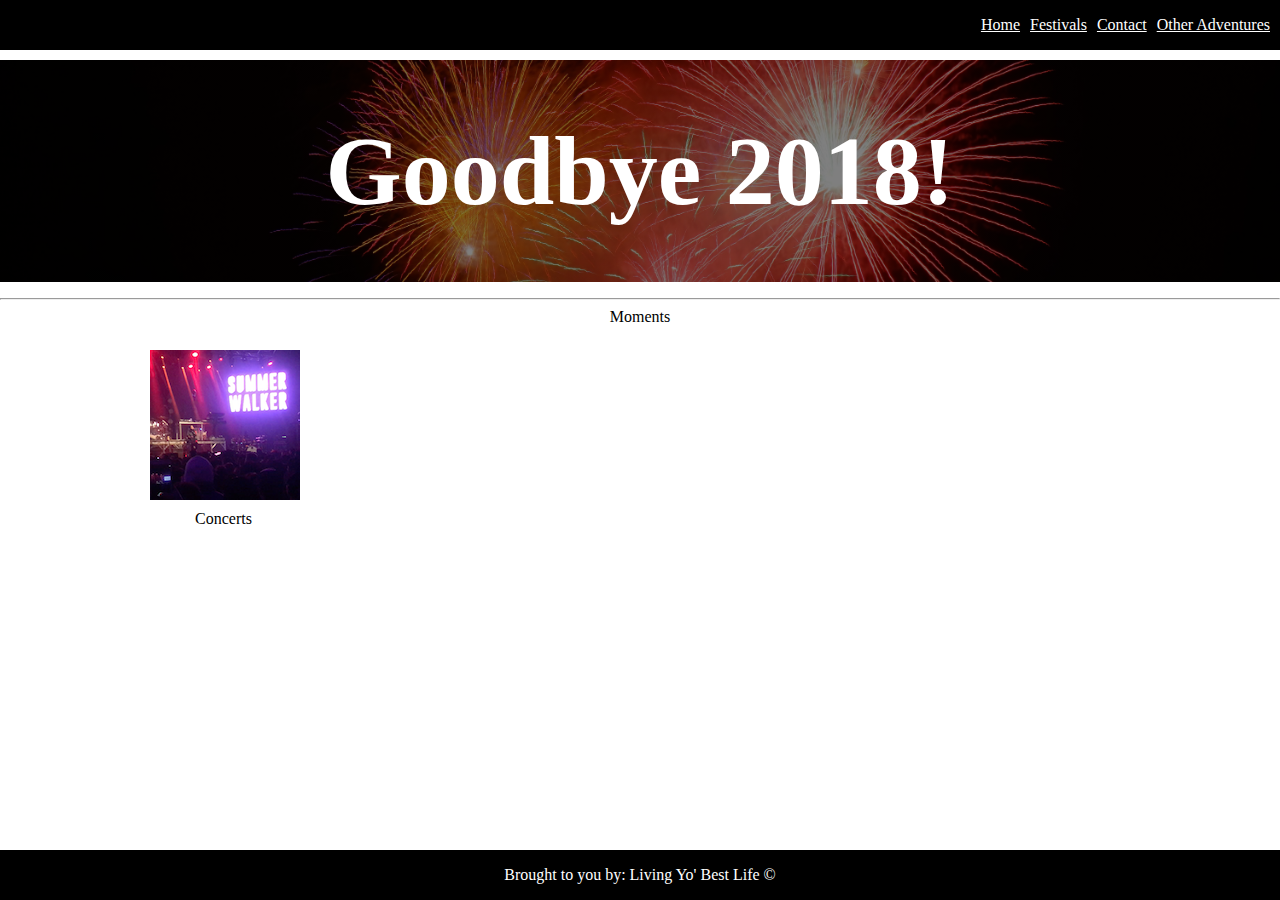
==== index.html @ 3e59da34 "concerts image with caption added. Not linked to page/videos yet" ====
<!DOCTYPE html>
<html lang="en" dir="ltr">
  <head>
    <meta charset="utf-8">
    <!-- Link to CSS Style Sheet-->
    <link rel="stylesheet" href="assets/style.css">
    <title>Best of 2018</title>
  </head>

  <body> <!-- body -->

    <div class="header">
            <ul> <!-- nav bar links-->
              <li><a class="navbarLinks" href="#home">Home</a></li>
              <li><a href="#festLink">Festivals</a></li>
              <li><a href="#concertLink">Contact</a></li>
              <li><a href="#adventureLink"> Other Adventures </a></li>
            </ul>
    </div>

    <div class="fireworks-image">
        <div class="goodbye-text">
        <h1>Goodbye 2018! </h1>
  </div>
</div>

<div class="moments-container">
      <hr> <!-- line/page break -->
        <div class="moments-text-container">
      Moments
      </div>
      <div class="concertsImage">
        <div class ="concertsImage-Text">Concerts</div>
      </div>

    </div> <!-- div closing "moments-container"  -->



  </body> <!-- end of body -->

  <div class="footer">
  <p>Brought to you by: Living Yo' Best Life ©</p>
</div>

</html>
---- assets/style.css ----
html, body{
  margin: 0;
  height: 100%;
}

.header {
  background: black;
  overflow: hidden;
}


/* unordered list box (area that surrounds navbar links) */
 ul {
  list-style-type: none;
  float: right;
  list-style-position: inside;
}

/* list - navbar links*/
li {
  color: white;
  float: left;
  padding-right: 10px; /* controls space between links*/
}

.header a {
  color: white;
}

.footer {
   position: fixed;
   left: 0;
   bottom: 0;
   width: 100%;
   background-color: black;
   color: white;
   text-align: center;
}


/* The fireworks image */
.fireworks-image {
  /* Use "linear-gradient" to add a darken background effect to the image (photographer.jpg). This will make the text easier to read */
  background-image: linear-gradient(rgba(0, 0, 0, 0.5), rgba(0, 0, 0, 0.5)), url("images/banner/fireworks-web-banner.jpg");

  /* Set a specific height */
  height: 222px;

  /* Position and center the image to scale nicely on all screens */
  background-position: center;
  background-repeat: no-repeat;
  background-size: cover;
  position: relative;
  margin-top: 10px;

}

/* Place text in the middle of the image */
.goodbye-text {
  text-align: center;
  font-size: 49px;
  position: absolute;
  top: 50%;
  left: 50%;
  transform: translate(-50%, -50%);
  color: white;
}

/* properties for page (line) seperator line under fireworks image */
hr {
  display: block;
  margin-top: 1em;
  margin-bottom: 0.5em;
  margin-left: auto;
  margin-right: auto;
  border-style: inset;
  border-width: 1px;
}

.moments-container{
  height: 270px;
  margin: 0px;

}

.moments-text-container{
  text-align: center;
}


.concertsImage{
  background-image: url("images/moment-images/Concerts.png");
  height: 150px;
  width: 150px;
  position: absolute;
  left: 150px;
  top: 350px;
  margin-bottom: 45px;
}

.concertsImage-Text{
  background-color: white;
  align: center;
  position: absolute;
  top: 160px;
  left: 45px;
}
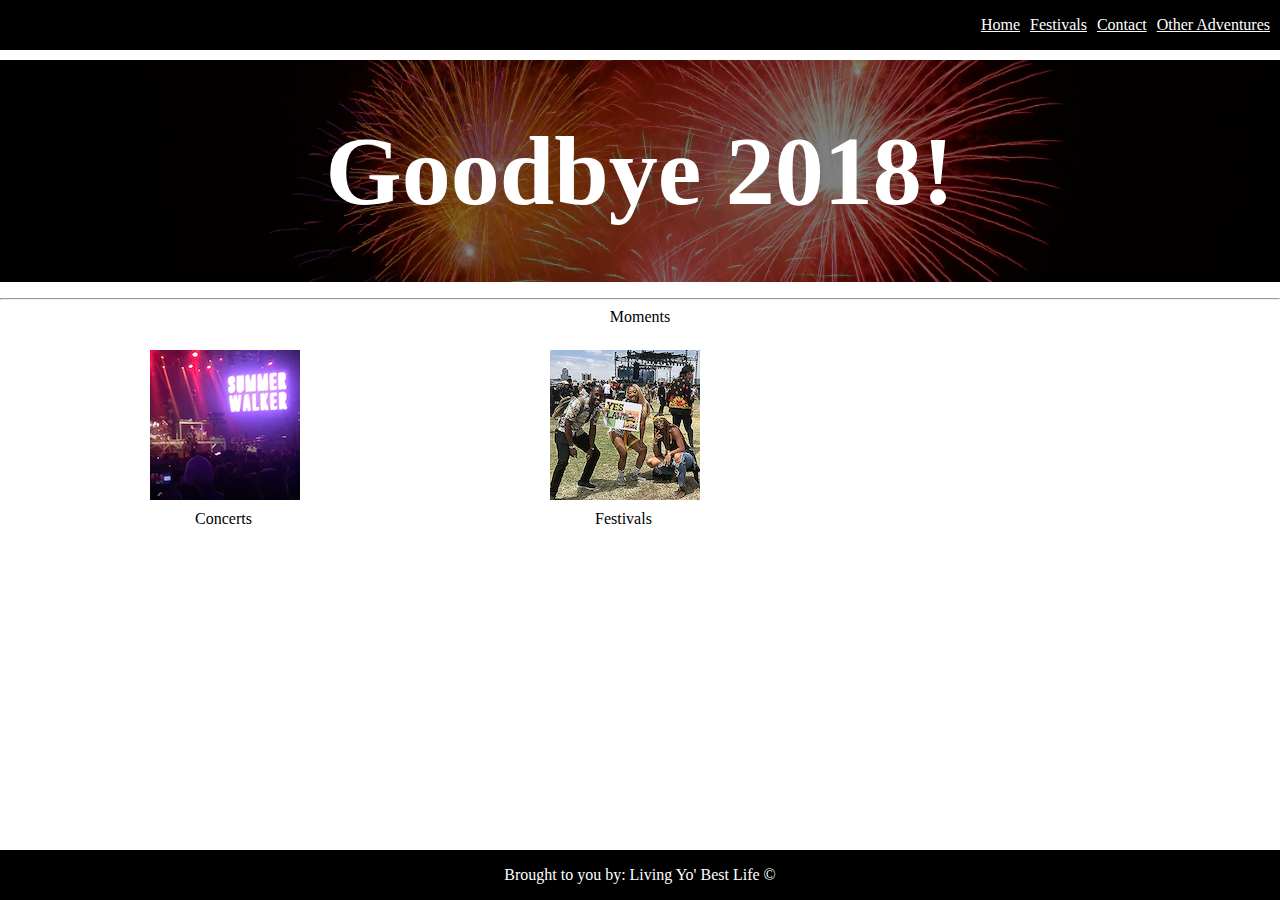
==== commit 5f613192: "festival image with caption added. Not linked to page/videos yet" ====
--- a/index.html
+++ b/index.html
@@ -24,14 +24,20 @@
   </div>
 </div>
 
-<div class="moments-container">
+<div class="moments-container"> <!-- div of "moments-container"  -->
       <hr> <!-- line/page break -->
         <div class="moments-text-container">
       Moments
       </div>
+
       <div class="concertsImage">
         <div class ="concertsImage-Text">Concerts</div>
       </div>
+
+      <div class="festivalsImage">
+        <div class ="festivalsImage-Text">Festivals</div>
+      </div>
+
 
     </div> <!-- div closing "moments-container"  -->
 
--- a/assets/style.css
+++ b/assets/style.css
@@ -105,3 +105,21 @@
   top: 160px;
   left: 45px;
 }
+
+.festivalsImage{
+  background-image: url("images/moment-images/festivals.png");
+  height: 150px;
+  width: 150px;
+  position: absolute;
+  left: 550px;
+  top: 350px;
+  margin-bottom: 45px;
+}
+
+.festivalsImage-Text{
+  background-color: white;
+  align: center;
+  position: absolute;
+  top: 160px;
+  left: 45px;
+}
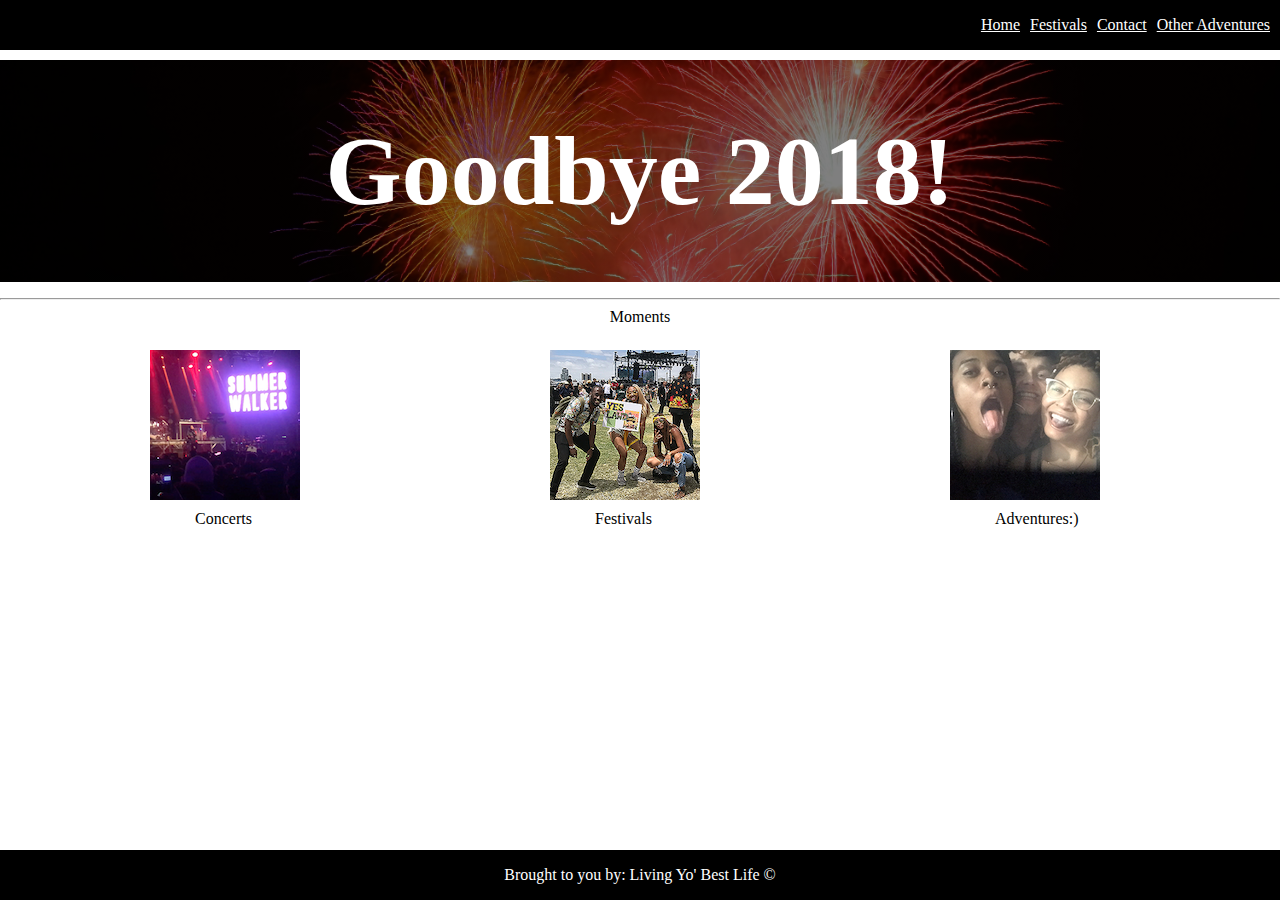
==== commit c72584ee: "adventures image with caption added. Not linked to page/videos yet" ====
--- a/index.html
+++ b/index.html
@@ -38,6 +38,10 @@
         <div class ="festivalsImage-Text">Festivals</div>
       </div>
 
+      <div class="adventuresImage">
+        <div class ="adventuresImage-Text">Adventures:)</div>
+      </div>
+
 
     </div> <!-- div closing "moments-container"  -->
 
--- a/assets/style.css
+++ b/assets/style.css
@@ -123,3 +123,21 @@
   top: 160px;
   left: 45px;
 }
+
+.adventuresImage{
+  background-image: url("images/moment-images/adventures.png");
+  height: 150px;
+  width: 150px;
+  position: absolute;
+  left: 950px;
+  top: 350px;
+  margin-bottom: 45px;
+}
+
+.adventuresImage-Text{
+  background-color: white;
+  align: center;
+  position: absolute;
+  top: 160px;
+  left: 45px;
+}
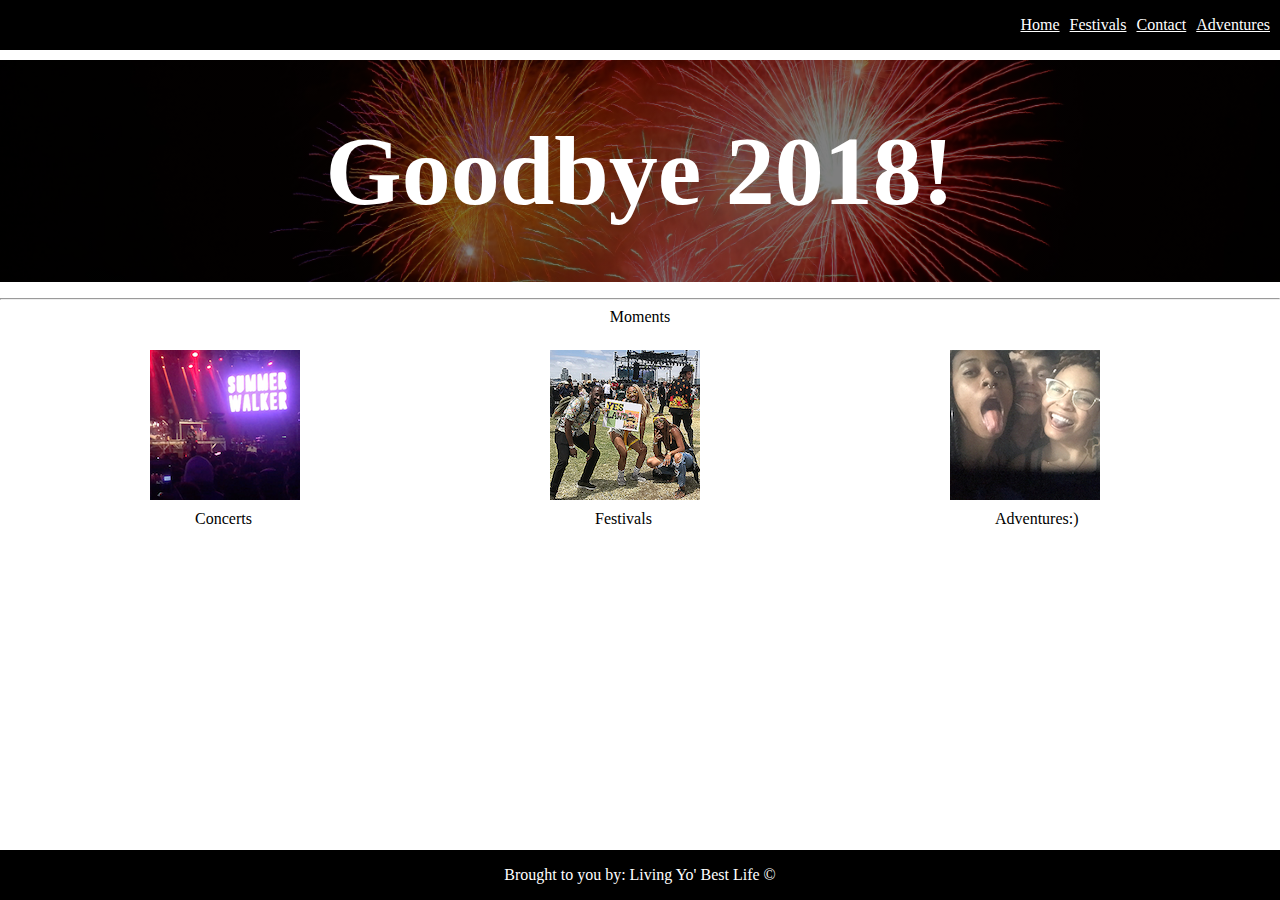
==== commit e8af593e: "linked subpages html files" ====
--- a/index.html
+++ b/index.html
@@ -11,10 +11,10 @@
 
     <div class="header">
             <ul> <!-- nav bar links-->
-              <li><a class="navbarLinks" href="#home">Home</a></li>
-              <li><a href="#festLink">Festivals</a></li>
-              <li><a href="#concertLink">Contact</a></li>
-              <li><a href="#adventureLink"> Other Adventures </a></li>
+              <li><a class="navbarLinks" href="index.html">Home</a></li>
+              <li><a href="festivals.html">Festivals</a></li>
+              <li><a href="concerts.html">Contact</a></li>
+              <li><a href="adventures.html">Adventures </a></li>
             </ul>
     </div>
 
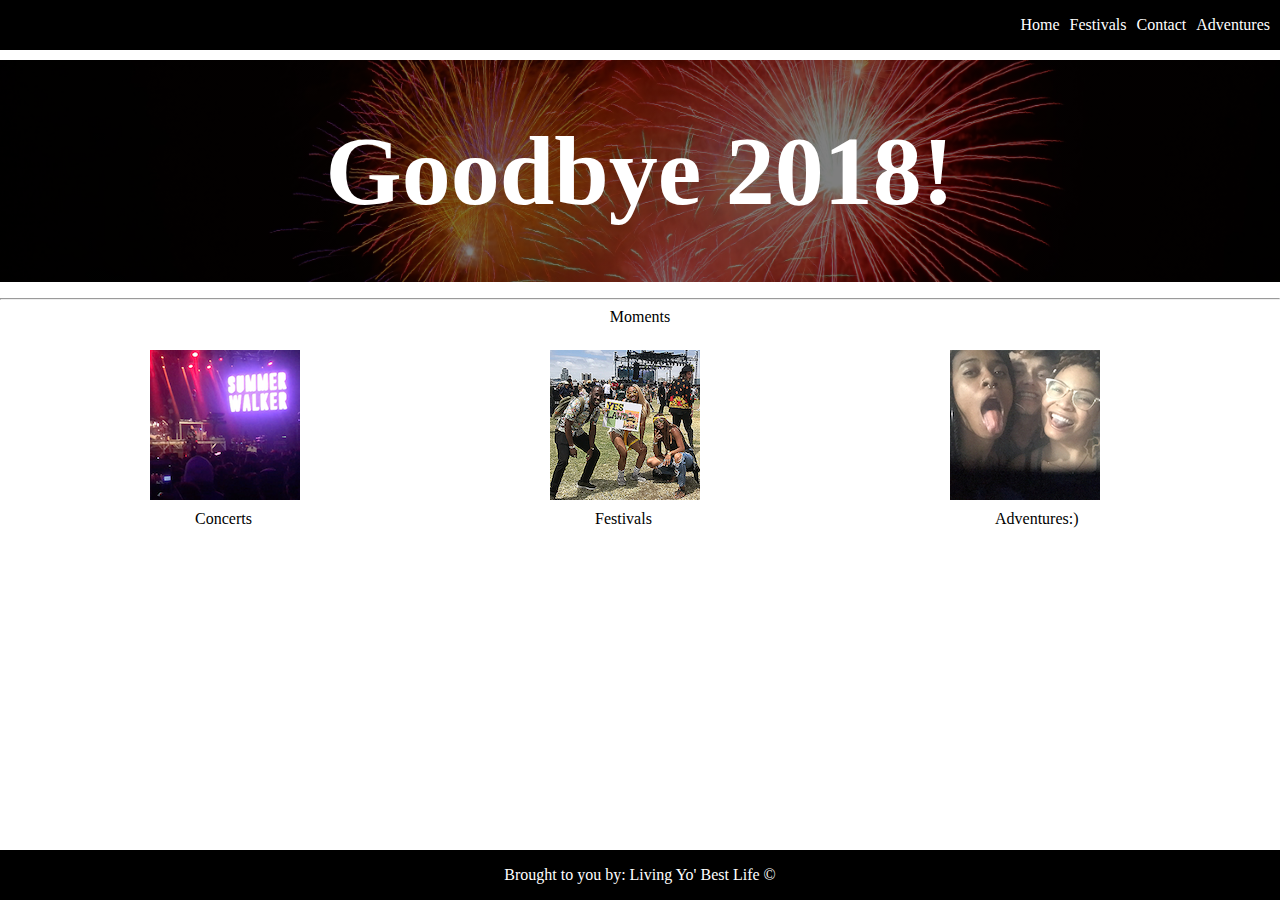
==== commit c42a78ce: "got rid of navbar links underline" ====
--- a/index.html
+++ b/index.html
@@ -12,9 +12,9 @@
     <div class="header">
             <ul> <!-- nav bar links-->
               <li><a class="navbarLinks" href="index.html">Home</a></li>
-              <li><a href="festivals.html">Festivals</a></li>
-              <li><a href="concerts.html">Contact</a></li>
-              <li><a href="adventures.html">Adventures </a></li>
+              <li><a class="navbarLinks" href="festivals.html">Festivals</a></li>
+              <li><a class="navbarLinks" href="concerts.html">Contact</a></li>
+              <li><a class="navbarLinks" href="adventures.html">Adventures </a></li>
             </ul>
     </div>
 
--- a/assets/style.css
+++ b/assets/style.css
@@ -21,6 +21,10 @@
   color: white;
   float: left;
   padding-right: 10px; /* controls space between links*/
+}
+
+.navbarLinks{
+  text-decoration: none;
 }
 
 .header a {
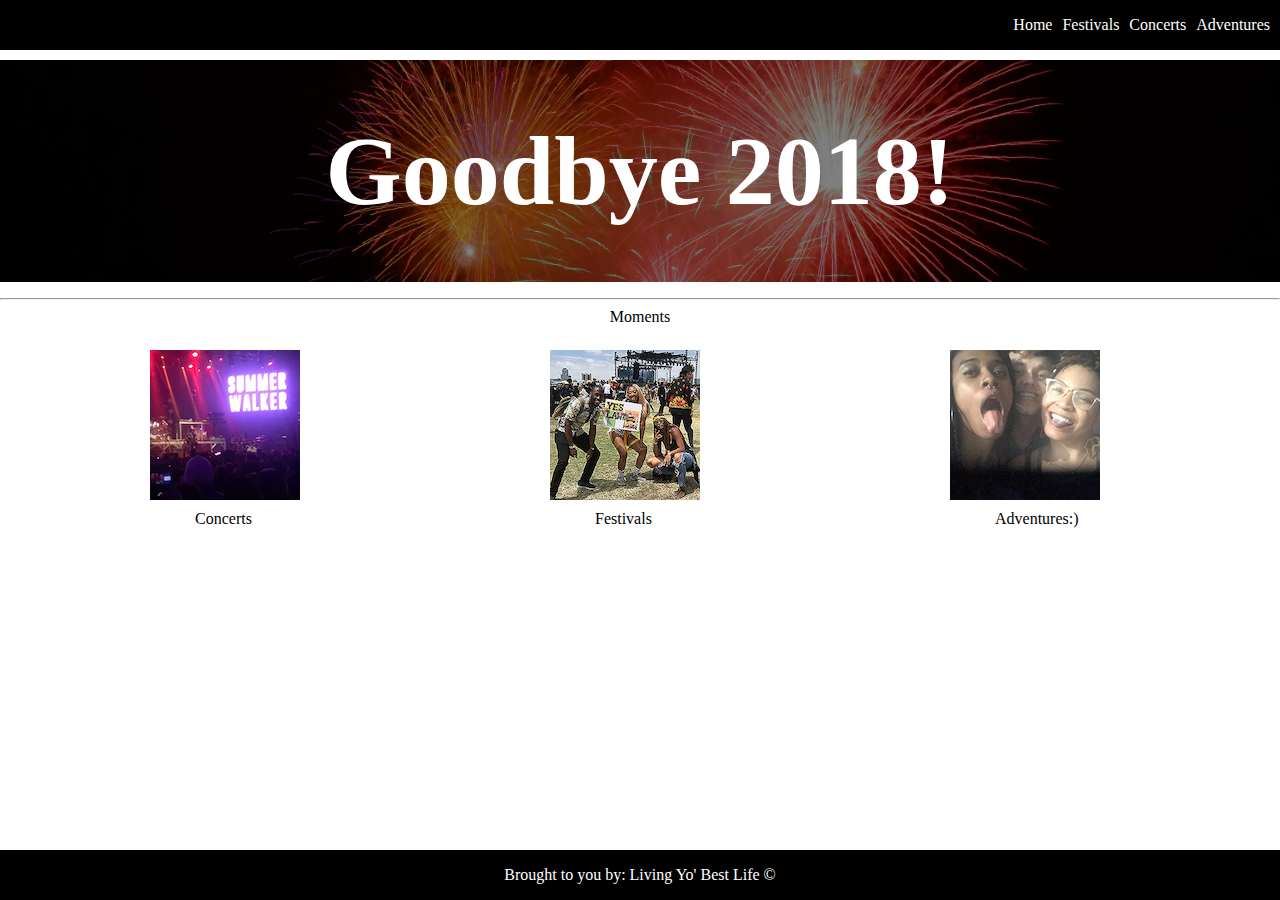
==== commit e2ab2078: "navbar updated with linked pages, hover works, active/visted does not" ====
--- a/index.html
+++ b/index.html
@@ -11,10 +11,10 @@
 
     <div class="header">
             <ul> <!-- nav bar links-->
-              <li><a class="navbarLinks" href="index.html">Home</a></li>
-              <li><a class="navbarLinks" href="festivals.html">Festivals</a></li>
-              <li><a class="navbarLinks" href="concerts.html">Contact</a></li>
-              <li><a class="navbarLinks" href="adventures.html">Adventures </a></li>
+              <li><a class="navbarLink" href="index.html">Home</a></li>
+              <li><a class="navbarLink" href="festivals.html">Festivals</a></li>
+              <li><a class="navbarLink" href="concerts.html">Concerts</a></li>
+              <li><a class="navbarLink" href="adventures.html">Adventures </a></li>
             </ul>
     </div>
 
--- a/assets/style.css
+++ b/assets/style.css
@@ -23,12 +23,14 @@
   padding-right: 10px; /* controls space between links*/
 }
 
-.navbarLinks{
+
+.header a {
+  color: white;
   text-decoration: none;
 }
 
-.header a {
-  color: white;
+a:hover {
+  color: hotpink;
 }
 
 .footer {
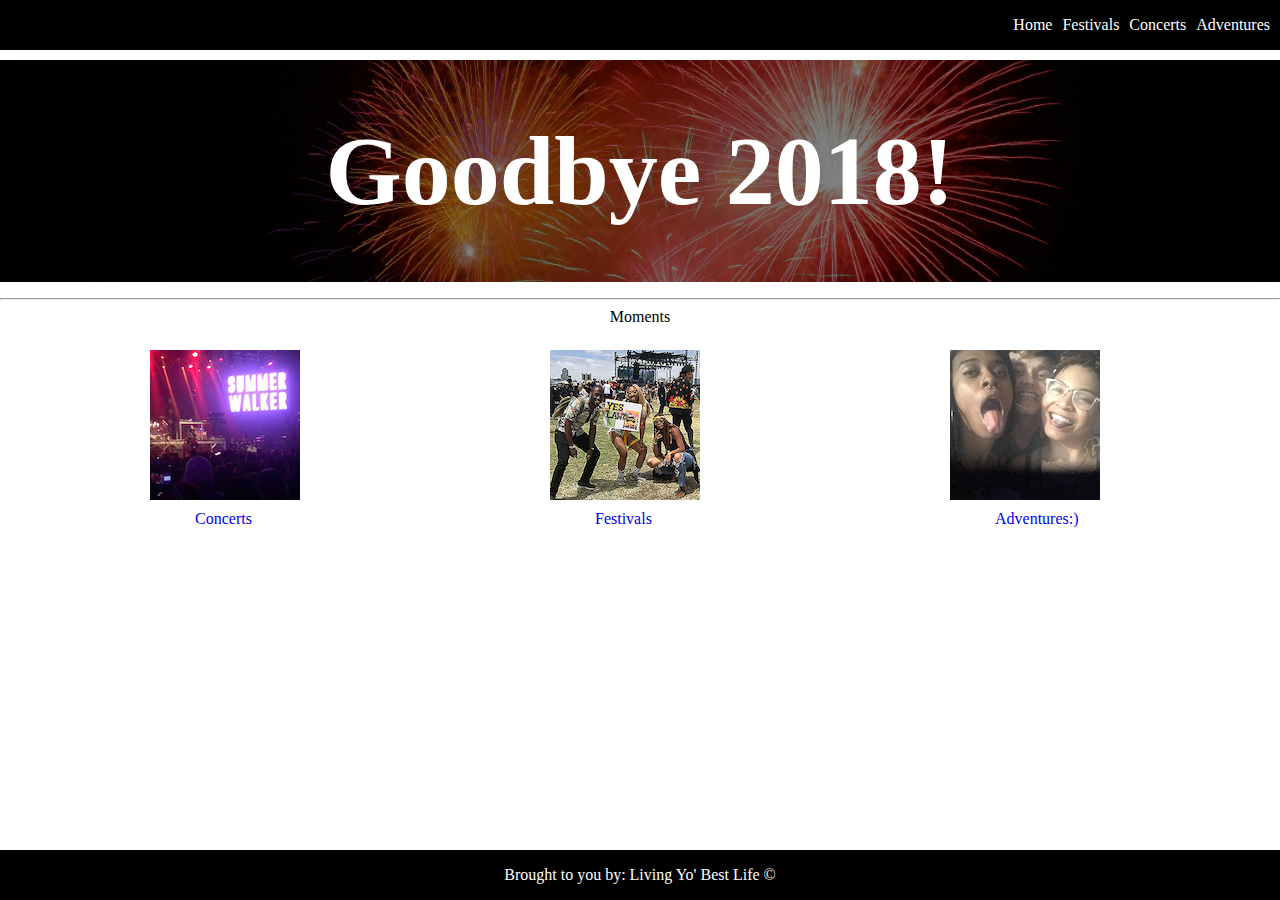
==== commit 2fc135ef: "made moments icon images+title clickable to subpages" ====
--- a/index.html
+++ b/index.html
@@ -30,18 +30,23 @@
       Moments
       </div>
 
+      <a href="concerts.html">
       <div class="concertsImage">
-        <div class ="concertsImage-Text">Concerts</div>
+      <div class="concertsImage-Text">Concerts</div>
       </div>
+      </a>
 
+      <a href="festivals.html">
       <div class="festivalsImage">
-        <div class ="festivalsImage-Text">Festivals</div>
+      <div class="festivalsImage-Text">Festivals</div>
       </div>
+      </a>
 
+      <a href="adventures.html">
       <div class="adventuresImage">
-        <div class ="adventuresImage-Text">Adventures:)</div>
+      <div class ="adventuresImage-Text">Adventures:)</div>
       </div>
-
+      </a>
 
     </div> <!-- div closing "moments-container"  -->
 
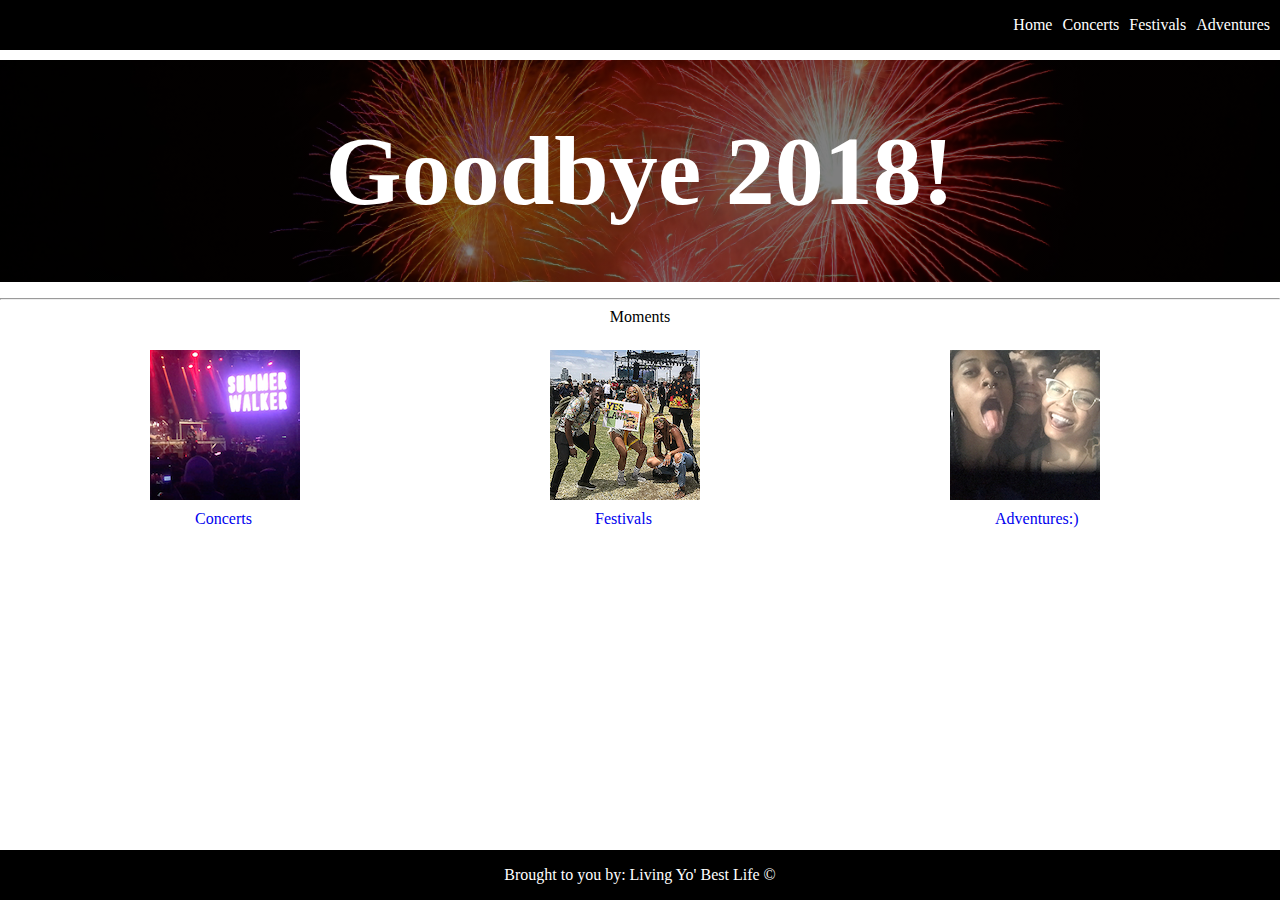
==== commit f0cd9085: "concerts page with nav/banner/footer - no content" ====
--- a/index.html
+++ b/index.html
@@ -12,8 +12,8 @@
     <div class="header">
             <ul> <!-- nav bar links-->
               <li><a class="navbarLink" href="index.html">Home</a></li>
+              <li><a class="navbarLink" href="concerts.html">Concerts</a></li>
               <li><a class="navbarLink" href="festivals.html">Festivals</a></li>
-              <li><a class="navbarLink" href="concerts.html">Concerts</a></li>
               <li><a class="navbarLink" href="adventures.html">Adventures </a></li>
             </ul>
     </div>
--- a/assets/style.css
+++ b/assets/style.css
@@ -147,3 +147,32 @@
   top: 160px;
   left: 45px;
 }
+
+/* Concerts Page CSS properties*/
+
+.concerts-image {
+  /* Use "linear-gradient" to add a darken background effect to the image (photographer.jpg). This will make the text easier to read */
+  background-image: linear-gradient(rgba(0, 0, 0, 0.5), rgba(0, 0, 0, 0.5)), url("images/banner/concerts-web-banner.jpg");
+
+  /* Set a specific height */
+  height: 222px;
+
+  /* Position and center the image to scale nicely on all screens */
+  background-position: center;
+  background-repeat: no-repeat;
+  background-size: cover;
+  position: relative;
+  margin-top: 10px;
+
+}
+
+/* Banner text in the middle of the image */
+.concerts-text {
+  text-align: center;
+  font-size: 49px;
+  position: absolute;
+  top: 50%;
+  left: 50%;
+  transform: translate(-50%, -50%);
+  color: white;
+}
